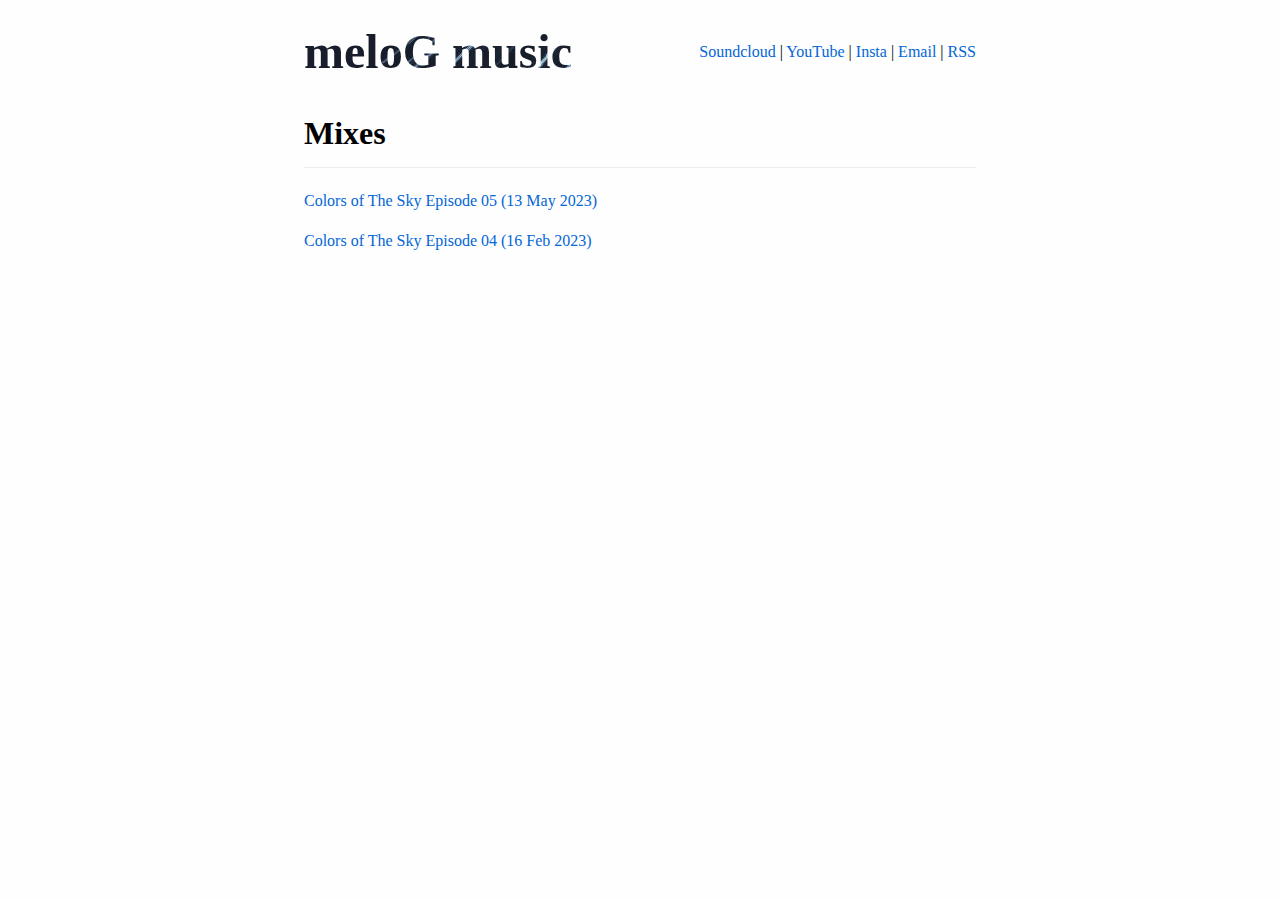
==== index.html @ 3a16544f "Add site base" ====
<!DOCTYPE html>
<html xmlns="http://www.w3.org/1999/xhtml" lang="en" xml:lang="en">
  <head>
    <meta charset="utf-8" />
    <meta name="viewport" content="width=device-width, initial-scale=1.0, user-scalable=yes" />
    <meta name="author" content="meloG" />
    <title>meloG music</title>
    <link rel="icon" href="/favicon.ico" sizes="any">
    <link rel="icon" href="/icon.svg" type="image/svg+xml">
    <link rel="apple-touch-icon" href="/apple-touch-icon.png">
    <link rel="manifest" href="/manifest.webmanifest">
    <link rel="stylesheet" href="styles.css" />
  </head>
  <body>

    <!-- 
      Hello curious little being, here's a cookie 🍪
      Current fav song: Desire - Black Latex (Oliver & Surrender! Remix)
    -->

    <div id="header" />
      <div id="menu" />
        <a id="title" href="https://melogmusic.com">meloG music</a>
        <div id="subheader">
          <a href="https://soundcloud.com/melog_music" class="social">Soundcloud</a> |
          <a href=" https://www.youtube.com/@melog_music" class="social">YouTube</a> |
          <a href="https://www.instagram.com/melog_music/" class="social">Insta</a> |
          <a href="mailto:mail@melogmusic.com" class="social">Email</a> |
          <a href="feed.xml" class="social">RSS</a>
        </div>
      </div>
    </div>

    <h1>Mixes</h1>
    <p>
      <a href="colors-of-the-sky-episode-05">Colors of The Sky Episode 05 (13 May 2023)</a>
    </p>
    <p>
      <a href="colors-of-the-sky-episode-04">Colors of The Sky Episode 04 (16 Feb 2023)</a>
    </p>
  </body>
</html>
---- styles.css ----
body {
  line-height: 1.5;
  padding: 1em 1em 0 1em;
  margin: auto;
  max-width: 42em;
  background: #fefefe url(images/background.jpg) center top fixed no-repeat;
  background-size: auto;
}

h1 {
  padding-bottom: 0.3em;
  border-bottom: 1px solid #eaecef;
}

h2 {
  padding-bottom: 0.3em;
  border-bottom: 1px solid #eaecef;
}

a {
  color: #0366d6;
  text-decoration: none;
  outline: none;
}

a:active,
a:hover {
  outline-width: 0;
}

a:hover {
  text-decoration: underline;
}

a:visited {
  color: #0b0080;
}

a.social {
  text-decoration: none;
}


#header, #title {
  background-image: url(images/stars.jpg);
  background-repeat: no-repeat;
}

#header #menu  {
  background: #fefefe;
}

#title {
  -webkit-text-fill-color: transparent;
  -webkit-background-clip: text;
  text-decoration: none;
  font-size: 3em;
  font-family: "Source Code Pro Light";
  font-weight: bold;
}

@media (max-width: 700px) {
  #menu {
    flex-direction: column;
  }
}

#menu {
  display: flex;
  align-items: center;
  justify-content: space-between;
}

audio {
  width: 100%;
}

img {
  display: block;
  margin-left: auto;
  margin-right: auto;
  width: 40%;
  margin-bottom: 1em;
}
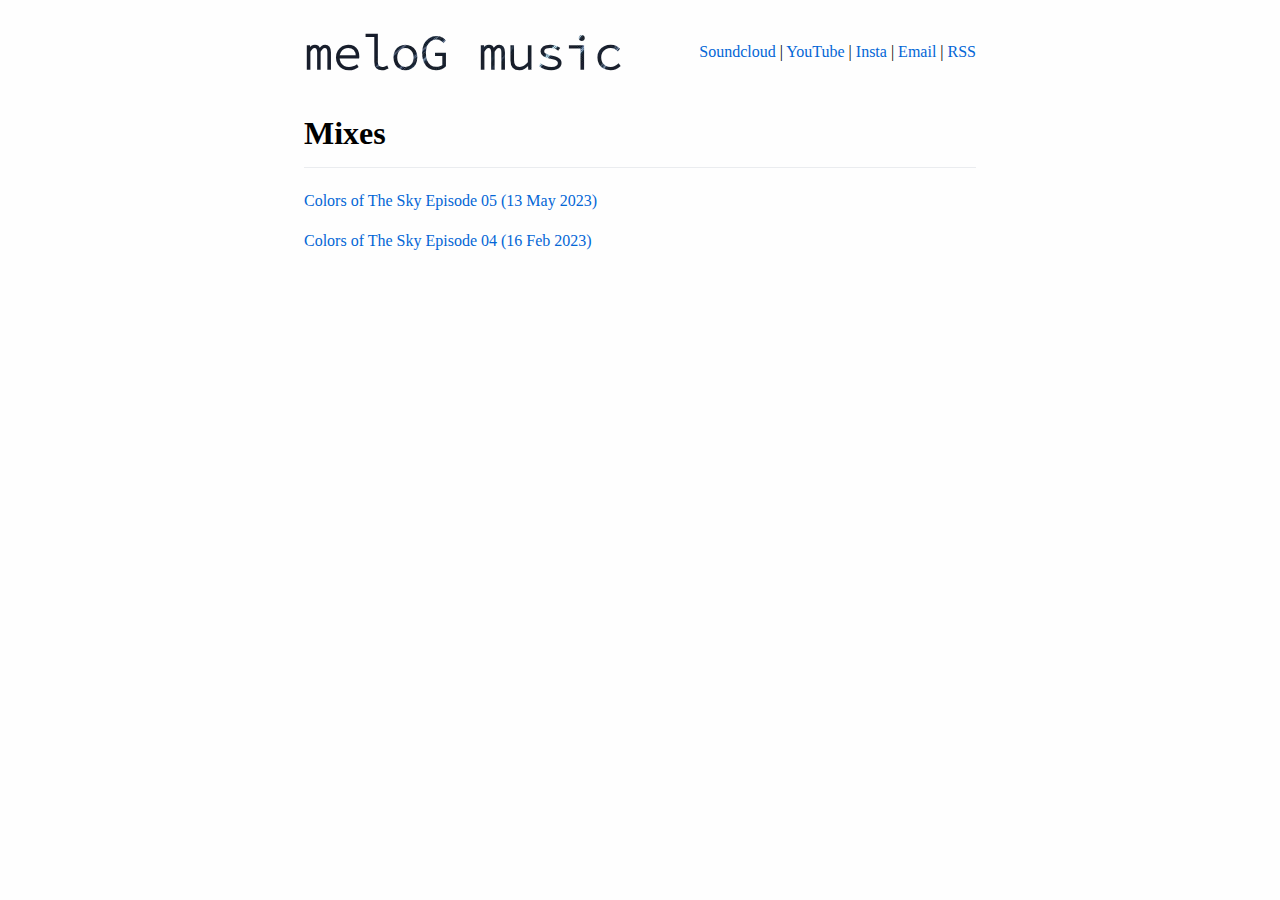
==== commit 246ce3f7: "Update styles" ====
--- a/index.html
+++ b/index.html
@@ -9,7 +9,7 @@
     <link rel="icon" href="/icon.svg" type="image/svg+xml">
     <link rel="apple-touch-icon" href="/apple-touch-icon.png">
     <link rel="manifest" href="/manifest.webmanifest">
-    <link rel="stylesheet" href="styles.css" />
+    <link rel="stylesheet" href="styles/styles.css" />
   </head>
   <body>
 
--- a/styles/styles.css
+++ b/styles/styles.css
@@ -0,0 +1,90 @@
+@font-face {
+  font-family: "Source Code Pro";
+  src: url('fonts/SourceCodePro-Light.ttf') format('truetype');
+}
+
+body {
+  line-height: 1.5;
+  padding: 1em 1em 0 1em;
+  margin: auto;
+  max-width: 42em;
+  background: #fefefe url(images/background.jpg) center top fixed no-repeat;
+  background-size: cover;
+}
+
+
+h1 {
+  padding-bottom: 0.3em;
+  border-bottom: 1px solid #eaecef;
+}
+
+h2 {
+  padding-bottom: 0.3em;
+  border-bottom: 1px solid #eaecef;
+}
+
+a {
+  color: #0366d6;
+  text-decoration: none;
+  outline: none;
+}
+
+a:active,
+a:hover {
+  outline-width: 0;
+}
+
+a:hover {
+  text-decoration: underline;
+}
+
+a:visited {
+  color: #0b0080;
+}
+
+a.social {
+  text-decoration: none;
+}
+
+
+#header, #title {
+  background-image: url(../images/stars.jpg);
+  background-repeat: no-repeat;
+}
+
+#header #menu  {
+  background: #fefefe;
+}
+
+#title {
+  -webkit-text-fill-color: transparent;
+  -webkit-background-clip: text;
+  text-decoration: none;
+  font-size: 3em;
+  font-family: "Source Code Pro";
+  font-weight: bold;
+}
+
+@media (max-width: 700px) {
+  #menu {
+    flex-direction: column;
+  }
+}
+
+#menu {
+  display: flex;
+  align-items: center;
+  justify-content: space-between;
+}
+
+audio {
+  width: 100%;
+}
+
+img {
+  display: block;
+  margin-left: auto;
+  margin-right: auto;
+  width: 40%;
+  margin-bottom: 1em;
+}
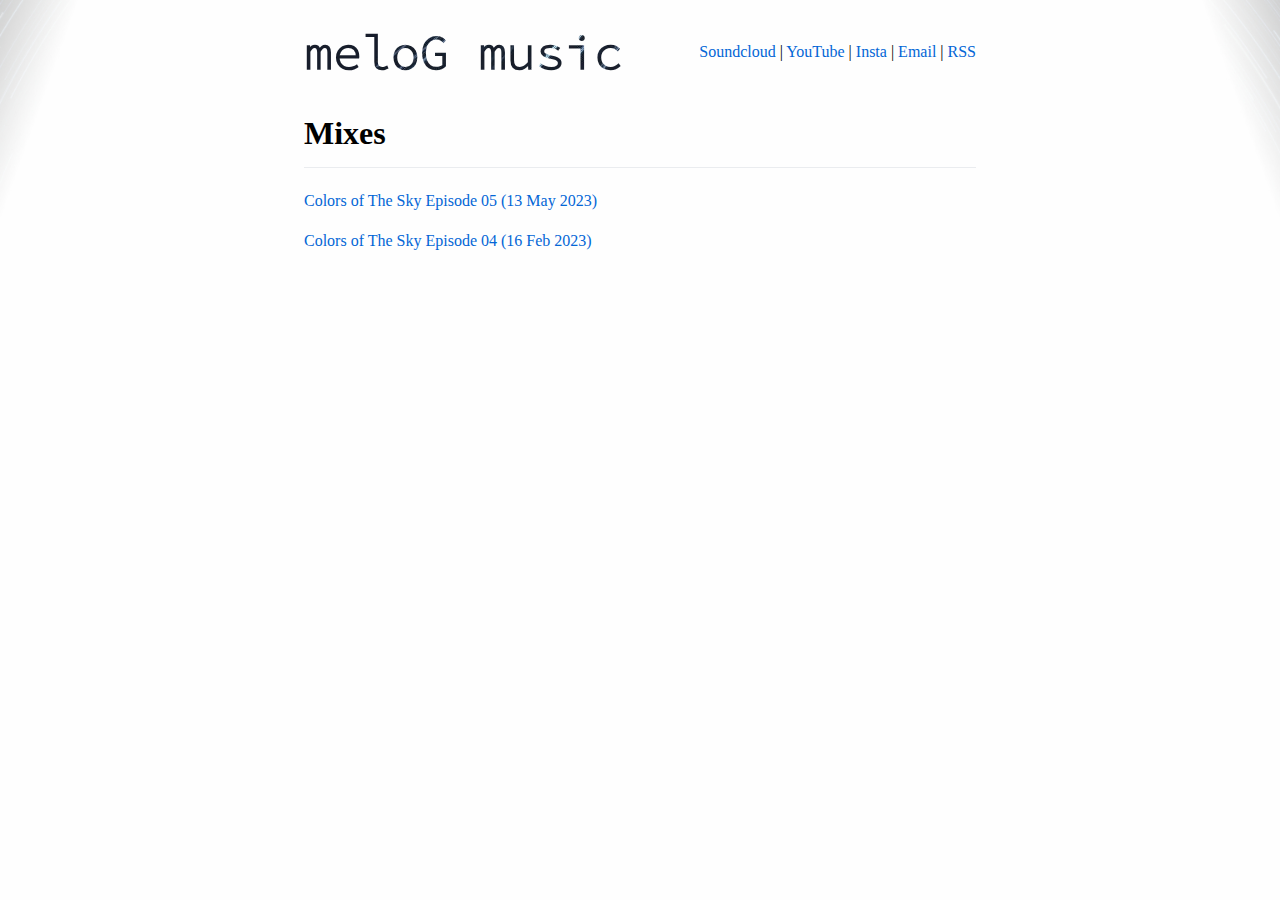
==== commit 53303ca6: "Update mail" ====
--- a/index.html
+++ b/index.html
@@ -25,7 +25,7 @@
           <a href="https://soundcloud.com/melog_music" class="social">Soundcloud</a> |
           <a href=" https://www.youtube.com/@melog_music" class="social">YouTube</a> |
           <a href="https://www.instagram.com/melog_music/" class="social">Insta</a> |
-          <a href="mailto:mail@melogmusic.com" class="social">Email</a> |
+          <a href="mailto:melogmusicmail@gmail.com" class="social">Email</a> |
           <a href="feed.xml" class="social">RSS</a>
         </div>
       </div>
--- a/styles/styles.css
+++ b/styles/styles.css
@@ -8,7 +8,7 @@
   padding: 1em 1em 0 1em;
   margin: auto;
   max-width: 42em;
-  background: #fefefe url(images/background.jpg) center top fixed no-repeat;
+  background: #fefefe url(../images/background.jpg) center top fixed no-repeat;
   background-size: cover;
 }
 
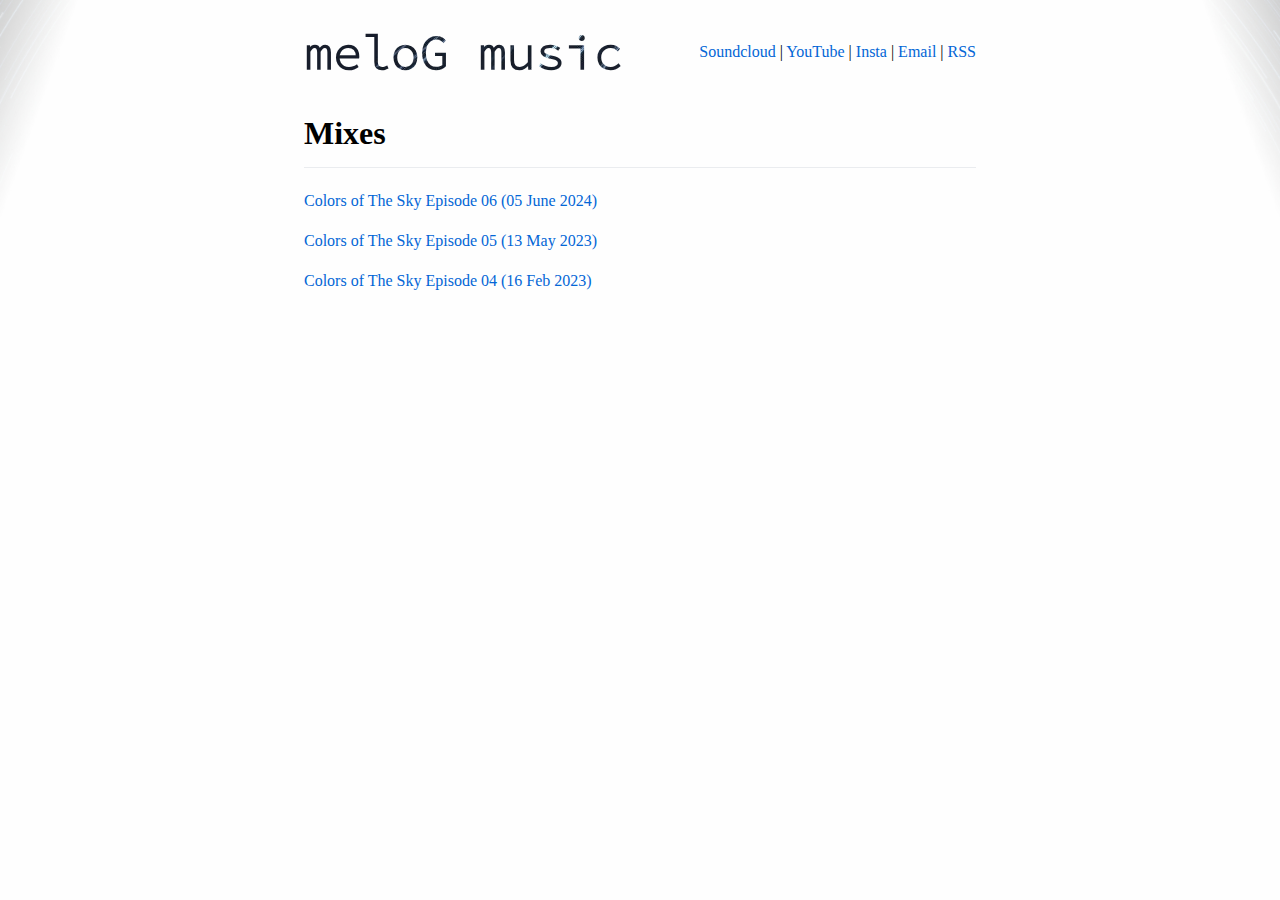
==== commit a8d88922: "Add colors of the sky ep 6" ====
--- a/index.html
+++ b/index.html
@@ -33,6 +33,9 @@
 
     <h1>Mixes</h1>
     <p>
+      <a href="colors-of-the-sky-episode-06">Colors of The Sky Episode 06 (05 June 2024)</a>
+    </p>
+    <p>
       <a href="colors-of-the-sky-episode-05">Colors of The Sky Episode 05 (13 May 2023)</a>
     </p>
     <p>
